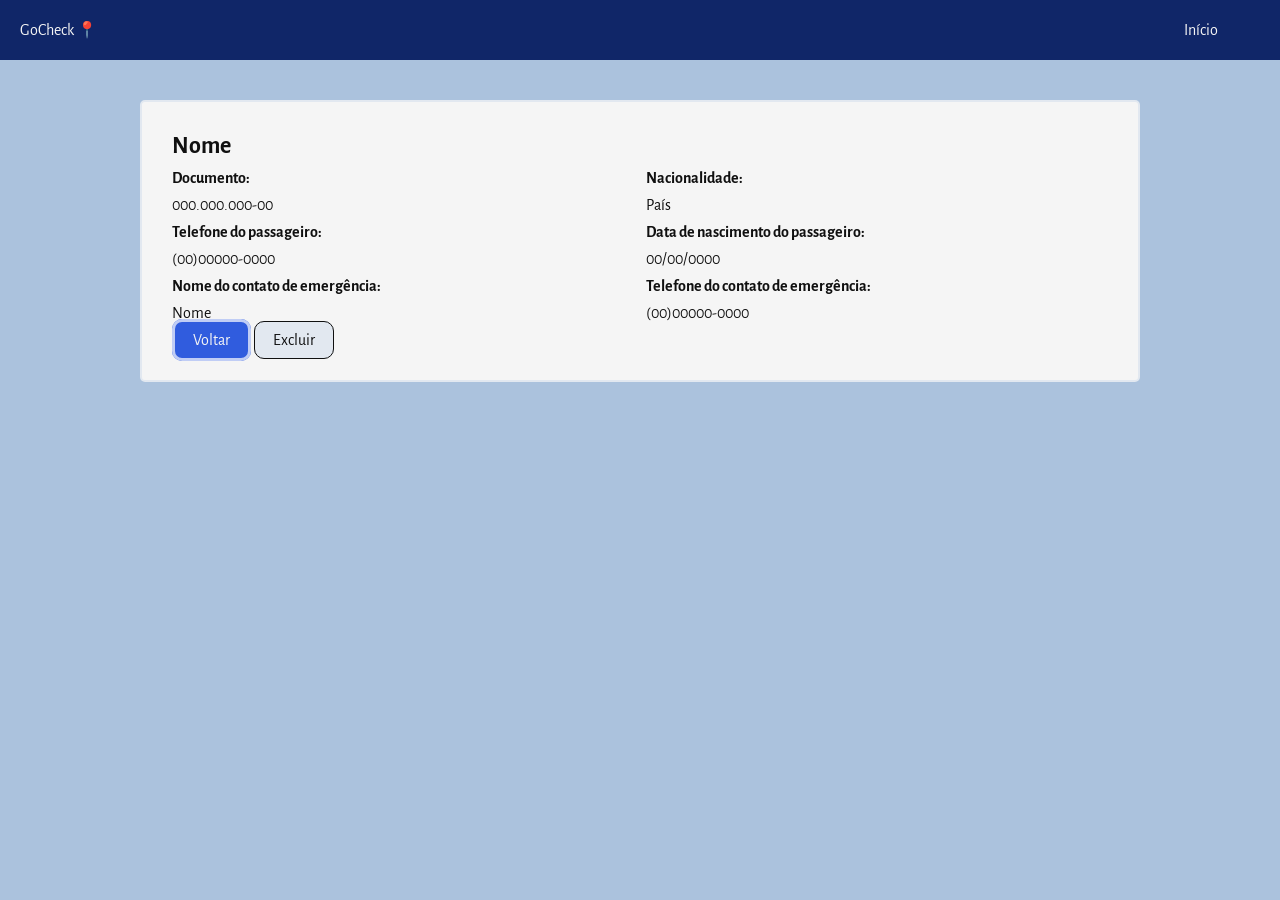
==== detalhespassageiro.html @ a64b725c "Terminados todos os templates" ====
<!DOCTYPE html>
<html lang="pt-br">
    <head>
        <meta charset="UTF-8">
        <meta name="viewport" content="width=device-width, initial-scale=1.0">
        <title>Viagens</title>
        <link rel="stylesheet" href="style.css">
        <link href="https://fonts.googleapis.com/css2?family=Alegreya+Sans:ital,wght@0,100;0,300;0,400;0,500;0,700;0,800;0,900;1,100;1,300;1,400;1,500;1,700;1,800;1,900&display=swap" rel="stylesheet">
    </head>
    <body>
        <header>
            <nav class="nav-bar">
                <div class="logo">
                    <a>GoCheck 📍</a>
                </div>
                <div class="nav-links">
                    <ul>
                        <li><a href="relacaoviagens.html">Início</a></li>
                    </ul>
                </div>
            </nav>
        </header>

        <main>
            <div class="det-card">
                <h2>Nome</h2>
                <div class="form-2parts">
                    <div class="form-field">
                        <h4>Documento:</h4>
                        <p>000.000.000-00</p>
                    </div>
                    <div class="form-field">
                        <h4>Nacionalidade:</h4>
                        <p>País</p>
                    </div>
                </div>
                <div class="form-2parts">
                    <div class="form-field">
                        <h4>Telefone do passageiro:</h4>
                        <p>(00)00000-0000</p>
                    </div>
                    <div class="form-field">
                        <h4>Data de nascimento do passageiro:</h4>
                        <p>00/00/0000</p>
                    </div>
                </div>
                <div class="form-2parts">
                    <div class="form-field">
                        <h4>Nome do contato de emergência:</h4>
                        <p>Nome</p>
                    </div>
                    <div class="form-field">
                        <h4>Telefone do contato de emergência:</h4>
                        <p>(00)00000-0000</p>
                    </div>
                </div>

                <div class="form-buttons">
                    <a href="viagem.html" class="button buttonvolta">Voltar</a>
                    <a href="viagem.html" class="button">Excluir</a>
                </div>
            </div>
        </main>
    </body>
</html>
---- style.css ----
body {
    background-color: #abc2dd;
    color: #101010;
    font-family: "Alegreya Sans", sans-serif;
    margin: 0;
}
/*Cabeçario*/
header{
    background-color: #102668;
    width: 100%;
}
.nav-bar {
    display: flex;
    justify-content: space-between;
    align-items: center;
    margin: 0 auto;
    padding: 0 20px;
    height: 60px;
    color: #f5f5f5;
}
.nav-links, .nav-links a, li {
    display: flex;
    gap: 15px;
    color: #f5f5f5;
    margin: 0 2px;
    padding: 8px 12px;
    border-radius: 10px;
    transition: background-color 0.2s, color 0.2s;
    list-style: none;
    text-decoration: none;
}
.nav-links a:hover, .nav-links a.active {
    background-color: #081334;
    color: #f5f5f5;
}
/*Área principal*/
main {
    max-width: 1000px;
    margin: 40px auto;
    padding: 0 20px;
}
.viagens {
    display: grid;
    grid-template-columns: 1fr 1fr 1fr;
    gap: 12px;
}
.card-trip {
    display: flex;
    flex-direction: column;
    justify-content: center;
    background-color: #f5f5f5;
    padding: 30px;
    border-radius: 5px;
    border: 2px solid #e2e8f0;
    h3 {
        text-align: center;
    }
    a {
        color: #f5f5f5;
    }
    h6 {
        text-align: right;
    }
}
button, .button {
    border-radius: 10px;
    cursor: pointer;
    transition: background-color 0.2s, border-color 0.2s;
    background-color: #305cde;
    color: #f5f5f5;
    border: solid #c0cdf5;
    padding: 10px 18px;
    text-align: center;
    text-decoration: none;
}
button:hover, .button:hover {
    background-color: #1d4eb8;
    border-color: #1d4eb8;
}
input, textarea {
    border-radius: 5px;
    border: 1px solid #101010;
    padding: 10px 8px;
}

.n-trip {
    display: flex;
    justify-content: center;
    align-items: center;
    position: relative;
}
/*Formulário*/
.form-card {
    display: flex;
    flex-direction: column;
    justify-content: center;
    gap: 8px;
    background-color: #f5f5f5;
    padding: 30px;
    border-radius: 5px;
    border: 2px solid #e2e8f0;
}
.form-field {
    display: flex;
    flex-direction: column;
    gap: 8px;
    margin-bottom: 2%;
    textarea {
        font-size: 0.95rem;
        font-family: inherit;
    }
}
.form-2parts {
    display: grid;
    grid-template-columns: 1fr 1fr;
    gap: 12px;
}
.form-buttons {
    gap: 8px;
    a {
        background-color: #e2e8f0;
        color: #101010;
        border: 1px solid #101010;
    }
    a:hover {
        background-color: #dc143c;
        color: #f5f5f5;
        border: 2px solid #dc143c;
    }
    .buttonvolta {
        background-color: #305cde;
        color: #f5f5f5;
        border: solid #c0cdf5;
    }
    .buttonvolta:hover {
        background-color: #1d4eb8;
        border-color: #1d4eb8;
    }
}
/*Tabelas*/
.card-tab {
    display: flex;
    flex-direction: column;
    justify-content: center;
    gap: 8px;
    background-color: #f5f5f5;
    padding: 30px;
    border-radius: 5px;
    border: 2px solid #e2e8f0;
}
.tab-titulo {
    display: flex;
    justify-content: space-between;
    align-items: center;
}
.button-tab {
    background-color: #e2e8f0;
    color: #101010;
    border: 1px solid #101010;
}
table {
    text-align: left;
}
th, td {
    padding: 10px;
    border-bottom: 1px solid #e2e8f0;
    vertical-align: middle;
    min-width: 160px;
}
th {
    background-color: #f8fafc;
    color: #475569;
    font-weight: bold;
}
/*Detalhes*/
.det-card {
    display: flex;
    flex-direction: column;
    justify-content: center;
    gap: 8px;
    background-color: #f5f5f5;
    padding: 30px;
    border-radius: 5px;
    border: 2px solid #e2e8f0;
    margin: 0;
    * {
        margin: 0;
    }
}
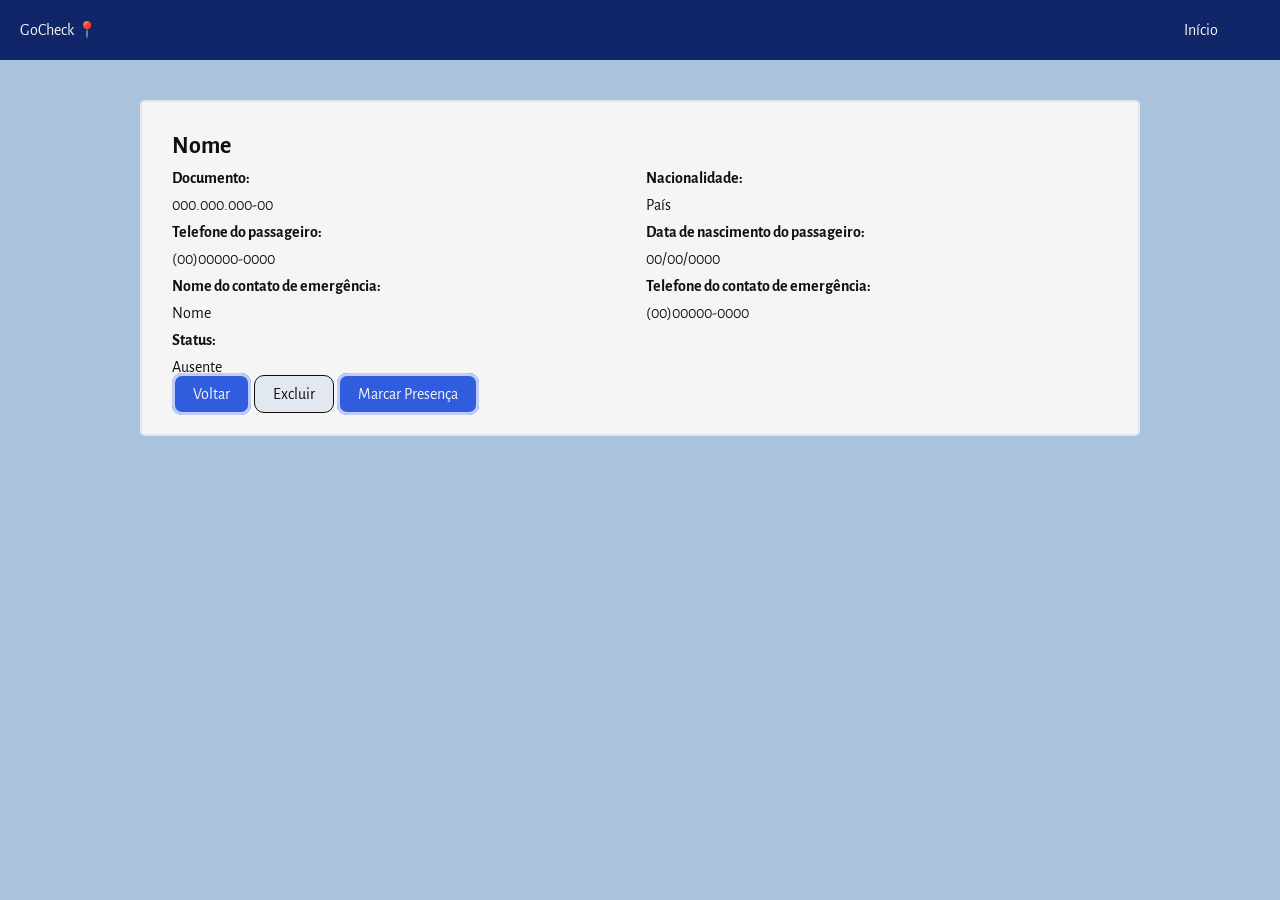
==== commit 743a2696: "Adicionado parte de presença" ====
--- a/detalhespassageiro.html
+++ b/detalhespassageiro.html
@@ -54,10 +54,13 @@
                         <p>(00)00000-0000</p>
                     </div>
                 </div>
+                <h4>Status:</h4>
+                <p>Ausente</p>
 
                 <div class="form-buttons">
                     <a href="viagem.html" class="button buttonvolta">Voltar</a>
                     <a href="viagem.html" class="button">Excluir</a>
+                    <a href="viagem.html" class="button buttonvolta">Marcar Presença</a>
                 </div>
             </div>
         </main>
--- a/style.css
+++ b/style.css
@@ -165,13 +165,25 @@
     padding: 10px;
     border-bottom: 1px solid #e2e8f0;
     vertical-align: middle;
-    min-width: 160px;
+    min-width: 120px;
 }
 th {
     background-color: #f8fafc;
     color: #475569;
     font-weight: bold;
 }
+.pre {
+    padding: 5px;
+    background-color: #0bce15;
+    color: #f5f5f5;
+    border-radius: 5px;
+}
+.aus {
+    padding: 5px;
+    background-color: #ce800b;
+    color: #f5f5f5;
+    border-radius: 5px;
+}
 /*Detalhes*/
 .det-card {
     display: flex;
